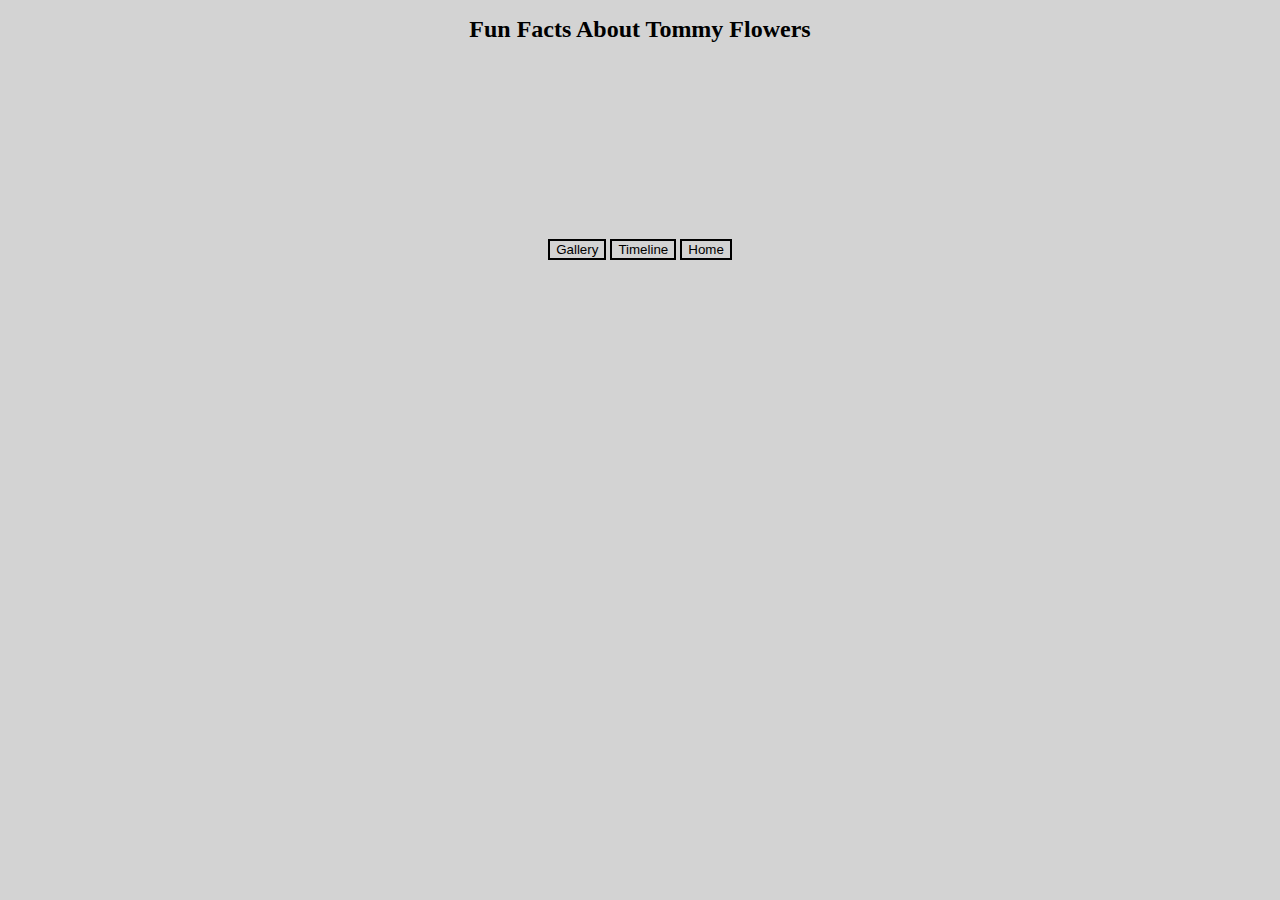
==== facts.html @ f4ea083d "Changed Gallery to facts - Fun Facts" ====
<!DOCTYPE html>
<html>
  <head>
    <meta charset="utf-8">
    <meta name="viewport" content="width=device-width">
    <title>Thomas Flowers</title>
    <link href="style.css" rel="stylesheet" type="text/css" />
  </head>
  <body class="background">   
   
  <h1 class="head"> Fun Facts About Tommy Flowers </h1>
    

    <br> 
    <br>
    <br>
    <br>
    <br> 
    <br> 
    <br>
    <br>
    <br>
    <br> 

    <div class="button" id="button" >
    <button id="facts" > Gallery </button>  
    <button id= "timeline" > Timeline </button>
    <button id= "home" > Home </button>
    </div>
   
   
   
   
   
   
   
    <script src="script.js"></script>
  </body>
</html>
---- style.css ----
.image1 {
  border: 5px solid black;
  float: left;
  width: 22%;
}

.image2 {
  border: 5px solid black;
  float: right;
  width: 25%;
}

.subscript1 {
  color: darkred;
}

.quote {
  font-size: 150%;
  font-weight: bold;
  text-align: center;
}

.stevejobs {
  display: block;
  margin-left: auto;
  margin-right: auto;
  border: 5px solid black;
  height: 150px;
  width: 150px;
}

.para1 {
  padding: 10px;
  border: 1px solid black;
  background-color: darkgray;
  font-size: 125%;
  font-family: 'Times New Roman', Times, serif;
  text-align: center;
}

.background {
  background-color: lightgrey;
}

.head {
  font-size: 150%;
  text-align: center;
}

.name {
  text-align: center;
}

.button {
  text-align: center;
}

#facts {
  border: 2px solid black;
  background-color: lightgrey;
}

#timeline {
  border: 2px solid black;
  background-color: lightgrey;
}

#home {
  border: 2px solid black;
  background-color: lightgrey;
}

.image3 {
  width: 250px;
  height: 250px;
}

.image4 {
  width: 250px;
  height: 250px;
}

.image5 {
  width: 250px;
  height: 250px;
}
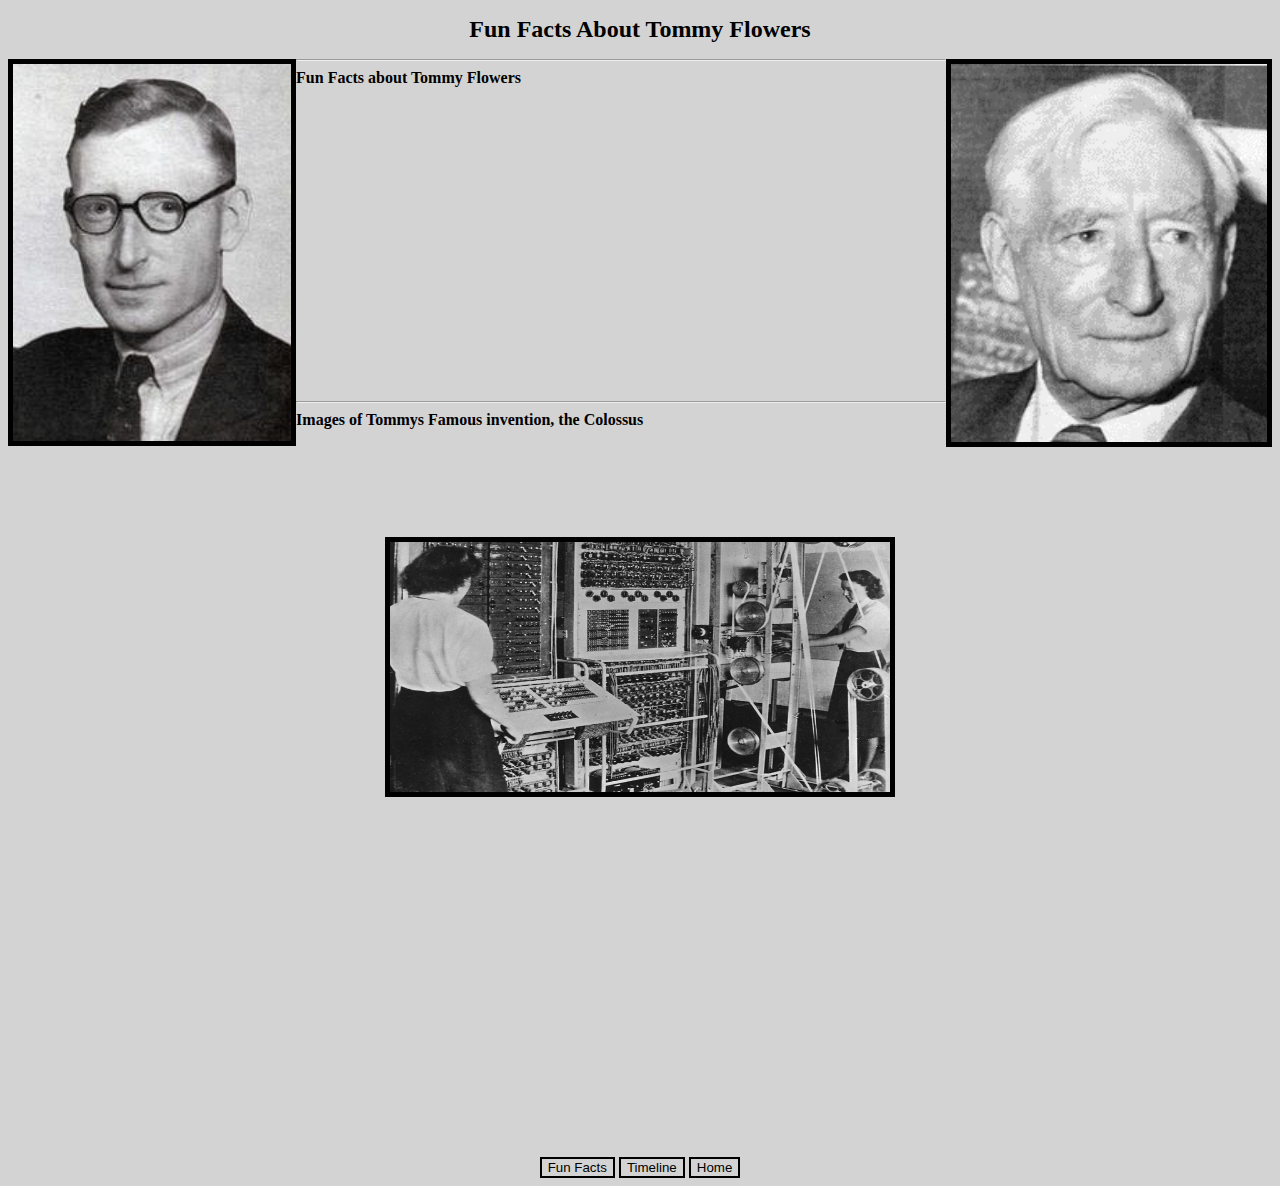
==== commit 59be2ce2: "Changes in Java Script" ====
--- a/facts.html
+++ b/facts.html
@@ -11,6 +11,51 @@
   <h1 class="head"> Fun Facts About Tommy Flowers </h1>
     
 
+
+  <img class="image1" src="./Images/TommasFlower.gif" alt= "ThomasFlower" > 
+  <img class="image2" src="./Images/TommasFlowers.jpg" alt= "ThomasFlower" >
+  <hr> <b> Fun Facts about Tommy Flowers </b> 
+    
+    <br> 
+    <br>
+    <br>
+    <br>
+    <br> 
+    <br> 
+    <br>
+    <br>
+    <br>
+    <br> 
+    <br> 
+    <br>
+    <br>
+    <br>
+    <br> 
+    <br> 
+    <br>
+    <br>
+    <hr> <b> Images of Tommys Famous invention, the Colossus </b>
+    <br>
+    <br>
+    <br> 
+    <br>
+    <br>
+    <br>
+    <br> 
+    <div class="colosussmachine" >
+    <img  class ="colosuss" src="./Images/Colossus.jpg"  alt="The Colossus." >
+    </div>
+
+    <br> 
+    <br>
+    <br>
+    <br>
+    <br> 
+    <br> 
+    <br>
+    <br>
+    <br>
+    <br> 
     <br> 
     <br>
     <br>
@@ -23,7 +68,7 @@
     <br> 
 
     <div class="button" id="button" >
-    <button id="facts" > Gallery </button>  
+    <button id="facts" > Fun Facts </button>  
     <button id= "timeline" > Timeline </button>
     <button id= "home" > Home </button>
     </div>
--- a/style.css
+++ b/style.css
@@ -70,17 +70,11 @@
   background-color: lightgrey;
 }
 
-.image3 {
-  width: 250px;
+.colosuss {
+  display: block;
+  margin-left: auto;
+  margin-right: auto;
+  border: 5px solid black;
   height: 250px;
-}
-
-.image4 {
-  width: 250px;
-  height: 250px;
-}
-
-.image5 {
-  width: 250px;
-  height: 250px;
-}
+  width: 500px;
+}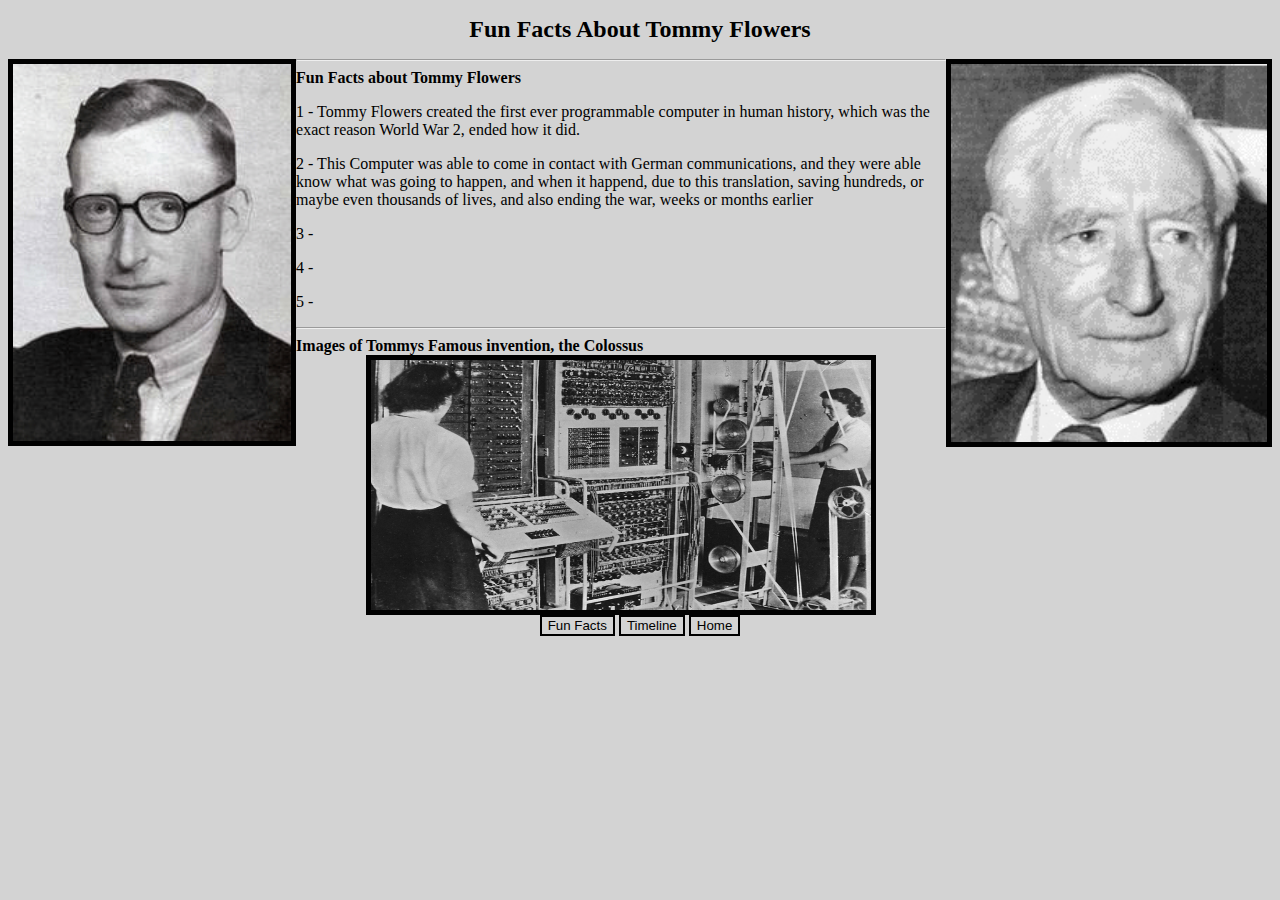
==== commit 36572e9d: "Remove BR" ====
--- a/facts.html
+++ b/facts.html
@@ -15,57 +15,29 @@
   <img class="image1" src="./Images/TommasFlower.gif" alt= "ThomasFlower" > 
   <img class="image2" src="./Images/TommasFlowers.jpg" alt= "ThomasFlower" >
   <hr> <b> Fun Facts about Tommy Flowers </b> 
+
+
+    <p class="para2"> 1 -   Tommy Flowers created the first ever programmable computer in human history, which was the exact reason World War 2, ended how it did.</p>
+
+    <p class="para2"> 2 - This Computer was able to come in contact with German communications, and they were able know what was going to happen, and when it happend, due to this translation, saving hundreds, or maybe even thousands of lives, and also ending the war, weeks or months earlier </p>
+  
+    <p class="para2"> 3 - </p>
+ 
+  
+    <p class="para2"> 4 - </p>
+   
     
-    <br> 
-    <br>
-    <br>
-    <br>
-    <br> 
-    <br> 
-    <br>
-    <br>
-    <br>
-    <br> 
-    <br> 
-    <br>
-    <br>
-    <br>
-    <br> 
-    <br> 
-    <br>
-    <br>
+    <p class="para2"> 5 - </p>
+ 
+    
     <hr> <b> Images of Tommys Famous invention, the Colossus </b>
-    <br>
-    <br>
-    <br> 
-    <br>
-    <br>
-    <br>
-    <br> 
+  
+  
     <div class="colosussmachine" >
     <img  class ="colosuss" src="./Images/Colossus.jpg"  alt="The Colossus." >
     </div>
 
-    <br> 
-    <br>
-    <br>
-    <br>
-    <br> 
-    <br> 
-    <br>
-    <br>
-    <br>
-    <br> 
-    <br> 
-    <br>
-    <br>
-    <br>
-    <br> 
-    <br> 
-    <br>
-    <br>
-    <br>
-    <br> 
+
 
     <div class="button" id="button" >
     <button id="facts" > Fun Facts </button>  
--- a/style.css
+++ b/style.css
@@ -77,4 +77,4 @@
   border: 5px solid black;
   height: 250px;
   width: 500px;
-}+}
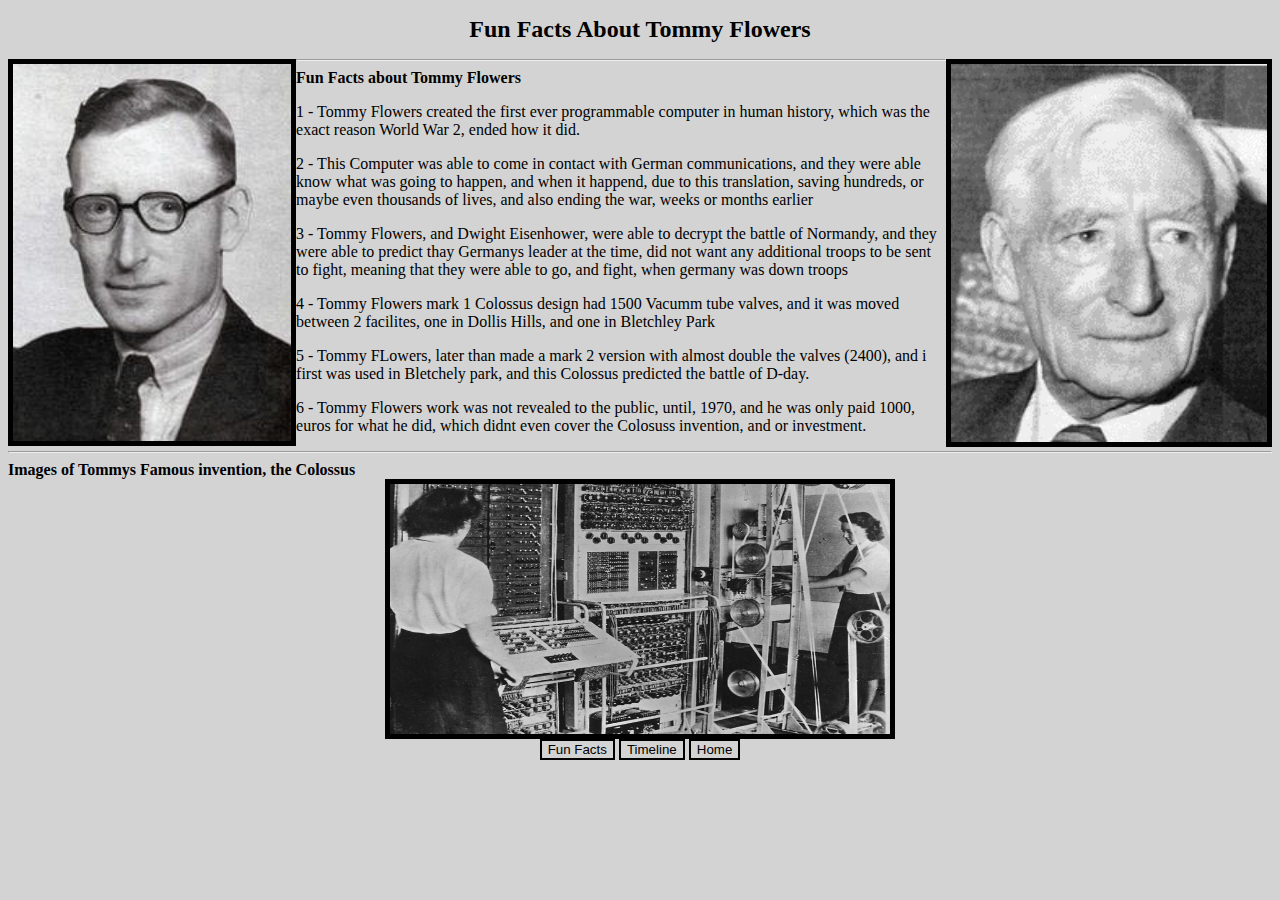
==== commit 92e144e0: "para 2" ====
--- a/facts.html
+++ b/facts.html
@@ -21,13 +21,15 @@
 
     <p class="para2"> 2 - This Computer was able to come in contact with German communications, and they were able know what was going to happen, and when it happend, due to this translation, saving hundreds, or maybe even thousands of lives, and also ending the war, weeks or months earlier </p>
   
-    <p class="para2"> 3 - </p>
+    <p class="para2"> 3 - Tommy Flowers, and Dwight Eisenhower, were able to decrypt the battle of Normandy, and they were able to predict thay Germanys leader at the time, did not want any additional troops to be sent to fight, meaning that they were able to go, and fight, when germany was down troops  </p>
  
   
-    <p class="para2"> 4 - </p>
+    <p class="para2"> 4 - Tommy Flowers mark 1 Colossus design had 1500 Vacumm tube valves, and it was moved between 2 facilites, one in Dollis Hills, and one in Bletchley Park </p>
    
     
-    <p class="para2"> 5 - </p>
+    <p class="para2"> 5 - Tommy FLowers, later than made a mark 2 version with almost double the valves (2400), and i first was used in Bletchely park, and this Colossus predicted the battle of D-day. </p>
+    
+     <p class="para2"> 6 - Tommy Flowers work was not revealed to the public, until, 1970, and he was only paid 1000, euros for what he did, which didnt even cover the Colosuss invention, and or investment. </p>
  
     
     <hr> <b> Images of Tommys Famous invention, the Colossus </b>
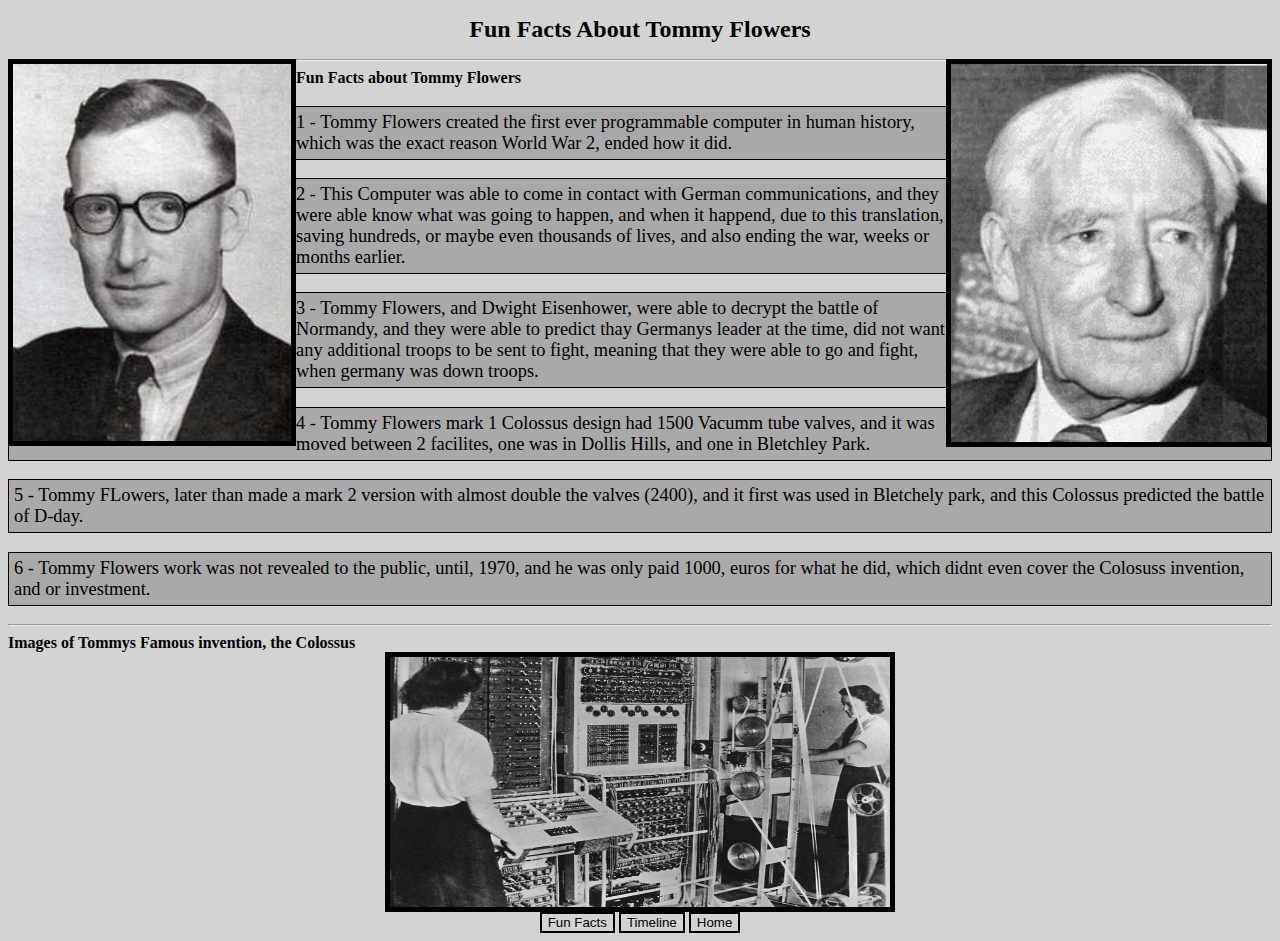
==== commit ab979e7a: "Minor editing in HTML writings" ====
--- a/facts.html
+++ b/facts.html
@@ -19,15 +19,15 @@
 
     <p class="para2"> 1 -   Tommy Flowers created the first ever programmable computer in human history, which was the exact reason World War 2, ended how it did.</p>
 
-    <p class="para2"> 2 - This Computer was able to come in contact with German communications, and they were able know what was going to happen, and when it happend, due to this translation, saving hundreds, or maybe even thousands of lives, and also ending the war, weeks or months earlier </p>
+    <p class="para2"> 2 - This Computer was able to come in contact with German communications, and they were able know what was going to happen, and when it happend, due to this translation, saving hundreds, or maybe even thousands of lives, and also ending the war, weeks or months earlier. </p>
   
-    <p class="para2"> 3 - Tommy Flowers, and Dwight Eisenhower, were able to decrypt the battle of Normandy, and they were able to predict thay Germanys leader at the time, did not want any additional troops to be sent to fight, meaning that they were able to go, and fight, when germany was down troops  </p>
+    <p class="para2"> 3 - Tommy Flowers, and Dwight Eisenhower, were able to decrypt the battle of Normandy, and they were able to predict thay Germanys leader at the time, did not want any additional troops to be sent to fight, meaning that they were able to go and fight, when germany was down troops.  </p>
  
   
-    <p class="para2"> 4 - Tommy Flowers mark 1 Colossus design had 1500 Vacumm tube valves, and it was moved between 2 facilites, one in Dollis Hills, and one in Bletchley Park </p>
+    <p class="para2"> 4 - Tommy Flowers mark 1 Colossus design had 1500 Vacumm tube valves, and it was moved between 2 facilites, one was in Dollis Hills, and one in Bletchley Park. </p>
    
     
-    <p class="para2"> 5 - Tommy FLowers, later than made a mark 2 version with almost double the valves (2400), and i first was used in Bletchely park, and this Colossus predicted the battle of D-day. </p>
+    <p class="para2"> 5 - Tommy FLowers, later than made a mark 2 version with almost double the valves (2400), and it first was used in Bletchely park, and this Colossus predicted the battle of D-day. </p>
     
      <p class="para2"> 6 - Tommy Flowers work was not revealed to the public, until, 1970, and he was only paid 1000, euros for what he did, which didnt even cover the Colosuss invention, and or investment. </p>
  
--- a/style.css
+++ b/style.css
@@ -78,3 +78,19 @@
   height: 250px;
   width: 500px;
 }
+
+.para2 {
+  padding: 5px;
+  border: 1px solid black;
+  background-color: darkgray;
+  font-size: 115%;
+  font-family: 'Times New Roman', Times, serif;
+}
+
+.para3 {
+  padding: 5px;
+  border: 1px solid black;
+  background-color: darkgray;
+  font-size: 115%;
+  font-family: 'Times New Roman', Times, serif;
+}
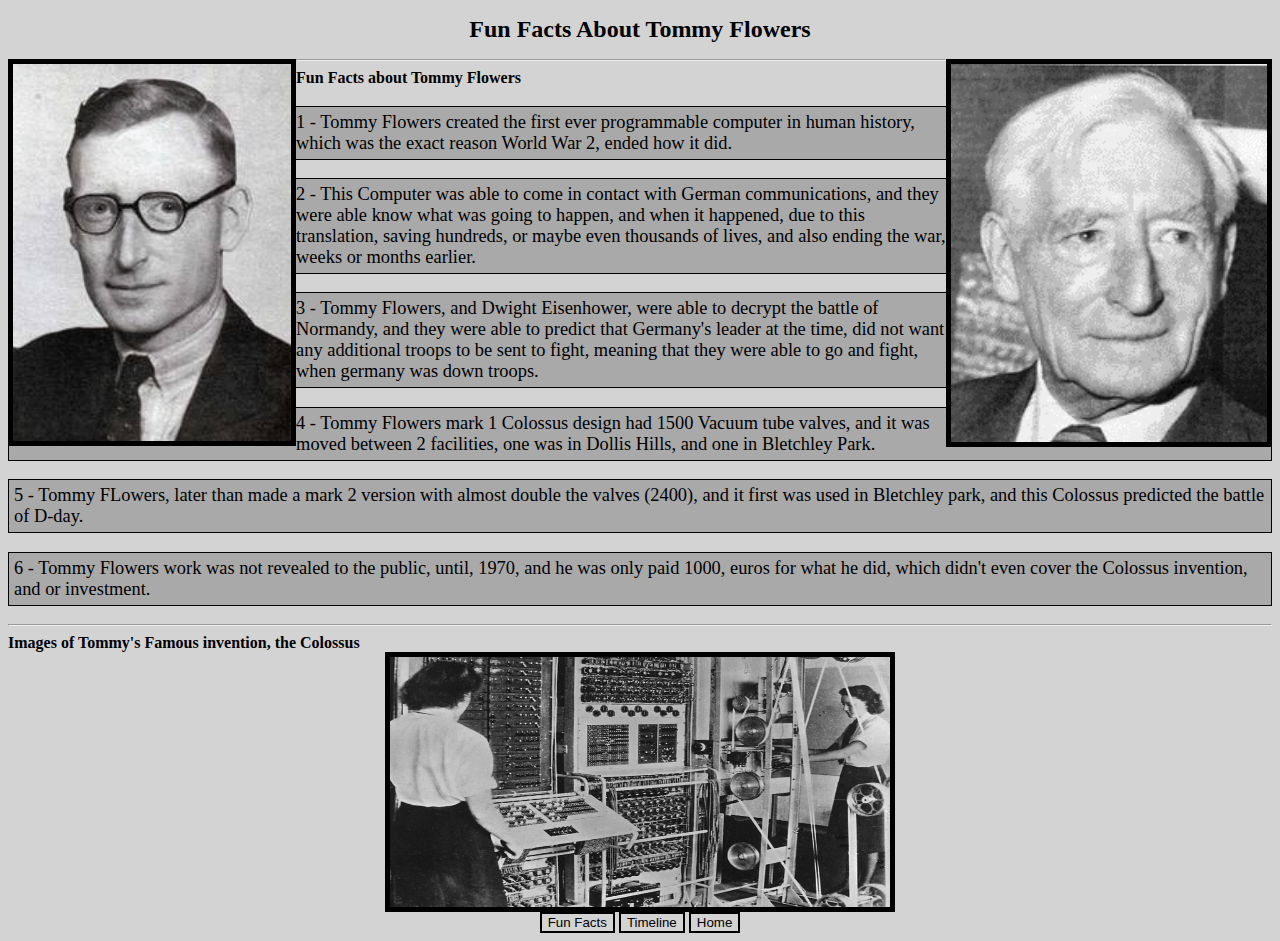
==== commit 89594aa2: "All spelling errors" ====
--- a/facts.html
+++ b/facts.html
@@ -19,20 +19,20 @@
 
     <p class="para2"> 1 -   Tommy Flowers created the first ever programmable computer in human history, which was the exact reason World War 2, ended how it did.</p>
 
-    <p class="para2"> 2 - This Computer was able to come in contact with German communications, and they were able know what was going to happen, and when it happend, due to this translation, saving hundreds, or maybe even thousands of lives, and also ending the war, weeks or months earlier. </p>
+    <p class="para2"> 2 - This Computer was able to come in contact with German communications, and they were able know what was going to happen, and when it happened, due to this translation, saving hundreds, or maybe even thousands of lives, and also ending the war, weeks or months earlier. </p>
   
-    <p class="para2"> 3 - Tommy Flowers, and Dwight Eisenhower, were able to decrypt the battle of Normandy, and they were able to predict thay Germanys leader at the time, did not want any additional troops to be sent to fight, meaning that they were able to go and fight, when germany was down troops.  </p>
+    <p class="para2"> 3 - Tommy Flowers, and Dwight Eisenhower, were able to decrypt the battle of Normandy, and they were able to predict that Germany's leader at the time, did not want any additional troops to be sent to fight, meaning that they were able to go and fight, when germany was down troops.  </p>
  
   
-    <p class="para2"> 4 - Tommy Flowers mark 1 Colossus design had 1500 Vacumm tube valves, and it was moved between 2 facilites, one was in Dollis Hills, and one in Bletchley Park. </p>
+    <p class="para2"> 4 - Tommy Flowers mark 1 Colossus design had 1500 Vacuum tube valves, and it was moved between 2 facilities, one was in Dollis Hills, and one in Bletchley Park. </p>
    
     
-    <p class="para2"> 5 - Tommy FLowers, later than made a mark 2 version with almost double the valves (2400), and it first was used in Bletchely park, and this Colossus predicted the battle of D-day. </p>
+    <p class="para2"> 5 - Tommy FLowers, later than made a mark 2 version with almost double the valves (2400), and it first was used in Bletchley park, and this Colossus predicted the battle of D-day. </p>
     
-     <p class="para2"> 6 - Tommy Flowers work was not revealed to the public, until, 1970, and he was only paid 1000, euros for what he did, which didnt even cover the Colosuss invention, and or investment. </p>
+     <p class="para2"> 6 - Tommy Flowers work was not revealed to the public, until, 1970, and he was only paid 1000, euros for what he did, which didn't even cover the Colossus invention, and or investment. </p>
  
     
-    <hr> <b> Images of Tommys Famous invention, the Colossus </b>
+    <hr> <b> Images of Tommy's Famous invention, the Colossus </b>
   
   
     <div class="colosussmachine" >
@@ -47,12 +47,6 @@
     <button id= "home" > Home </button>
     </div>
    
-   
-   
-   
-   
-   
-   
     <script src="script.js"></script>
   </body>
 </html>
